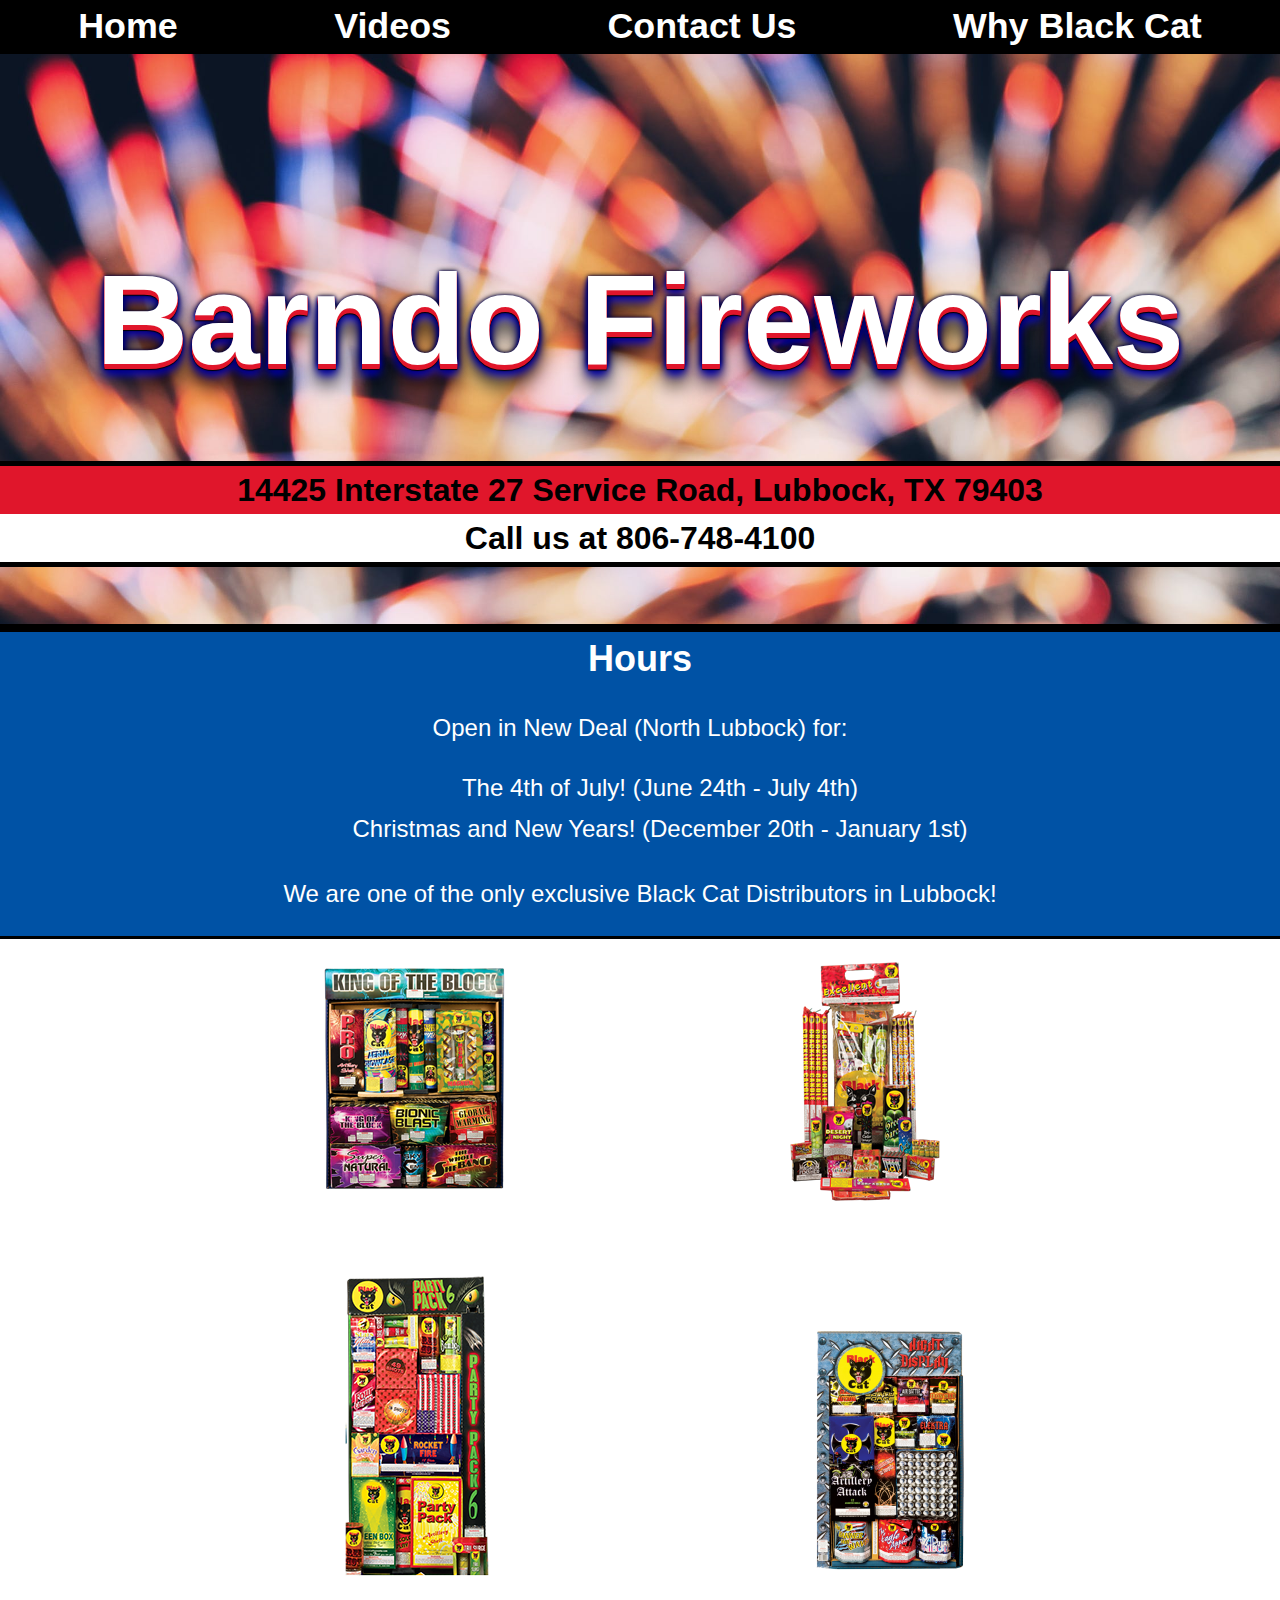
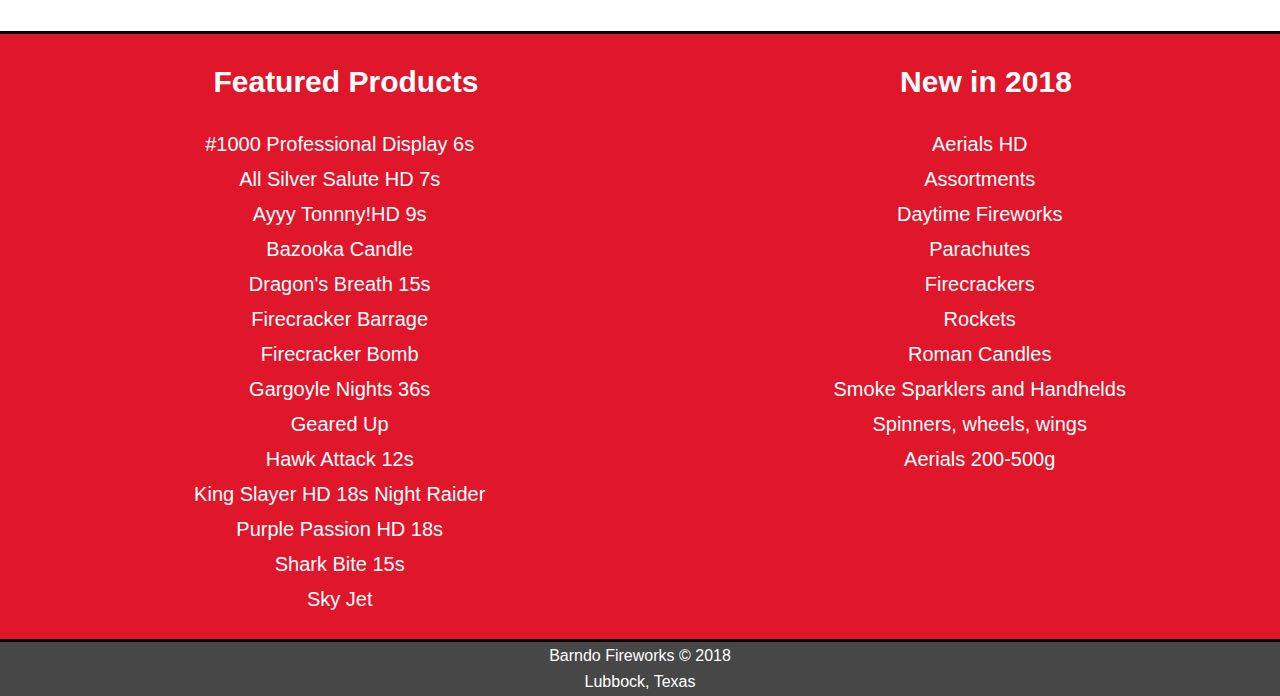
==== index.html @ 1c849bea "latest work on site" ====
<!DOCTYPE html>
<html>

<head>
    <title>Barndo Fireworks</title>
    <link rel="stylesheet" href="style.css">
    <link rel="stylesheet" href="normalize.css">
    <meta name="viewport" content="width=device-width">
</head>

<nav>
        <a href="index.html">Home</a>
         <a href="videos.html">Videos</a>
         <a href="contact.html">Contact Us</a>
         <a href="blackcat.html">Why Black Cat</a>
</nav>

<header class="main-header">
    <h1>Barndo Fireworks</h1>
    <span class="subtitle">14425 Interstate 27 Service Road, Lubbock, TX 79403</span>
    <span class="phone-number">Call us at 806-748-4100</span>

</header>

<body>

<!---Information Section-->
    <div class="info"> 
        <h3>Hours</h3> 
        <p>Open in New Deal (North Lubbock) for:</p>
        <ul>
            <li>The 4th of July! (June 24th - July 4th)</li>
            <li>Christmas and New Years! (December 20th - January 1st)</li>
        </ul>
        <p>We are one of the only exclusive Black Cat Distributors in Lubbock!</p>
    </div>
    
    <div class="firework-pics">
        <img src="img/firework1.png" alt="fireworks" class="firework1">
        <img src="img/firework2.png" alt="fireworks" class="firework2">
        <img src="img/firework3.png" alt="fireworks" class="firework3">
        <img src="img/firework4.png" alt="fireworks" class="firework4">
    </div>

    <div class="columns">

        <div class="featured">
            <h2>Featured Products</h2>
                <ul>
                    <li>#1000 Professional Display 6s</li>
                    <li>All Silver Salute HD 7s</li>
                    <li>Ayyy Tonnny!HD 9s </li>
                    <li>Bazooka Candle</li>
                    <li>Dragon's Breath 15s</li>
                    <li>Firecracker Barrage</li>
                    <li>Firecracker Bomb</li>
                    <li>Gargoyle Nights 36s</li>
                    <li>Geared Up</li>
                    <li>Hawk Attack 12s</li>
                    <li>King Slayer HD 18s Night Raider</li>
                    <li>Purple Passion HD 18s</li>
                    <li>Shark Bite 15s</li>
                    <li>Sky Jet</li>
                </ul>
        </div>

        <div class="new">
            <h2>New in 2018</h2>
                <ul>
                    <li>Aerials HD</li>
                    <li>Assortments</li>
                    <li>Daytime Fireworks</li>
                    <li>Parachutes</li>
                    <li>Firecrackers</li>
                    <li>Rockets</li>
                    <li>Roman Candles</li>
                    <li>Smoke Sparklers and Handhelds</li>
                    <li>Spinners, wheels, wings</li>
                    <li>Aerials 200-500g</li>
                </ul>
        </div>
</div>

    <footer>
            <p class="footer-text">Barndo Fireworks &copy; 2018</p>
            <p class="footer-text">Lubbock, Texas</p>
    </footer>
        

</body>

</html>
---- style.css ----
body {
    width: 100%;
    text-align: center;
    font: 1em/1.5 Calibri, Arial, sans-serif;
    display: flex; 
    flex-direction: column; 
    min-height: 100vh; 
}
.main-header {
    padding-top: 170px;
    margin: 0px;
    background: url('img/blurryfirework.jpeg') no-repeat center;
    background-size: cover;
    width: 100%;
    border-bottom: 0.5em solid black;

}

h1 {
    font-size: 5em;
    color: white;
    text-shadow: 0 1px 0 #E0162B,
                 0 2px 0 #E0162B,
                 0 3px 0 #E0162B,
                 0 4px 0 #E0162B,
                 0 5px 0 #E0162B,
                 0 6px 1px black,
                 0 0 5px black,
                 0 1px 3px blue,
                 0 3px 5px blue,
                 0 5px 10px black,
                 0 10px 10px blue,
                 0 20px 20px black;
  display: block; 
  margin-left: auto;
  margin-right: auto;
  margin-bottom: 0.355em; 
  }

  nav {
    background-color: black;
    font-size: 2em;
  }

 

  a {
    color: white;
    font-size: 1.12em;
    text-decoration: none;
    display: inline-block;
    font-weight: bold; 
  }

  .subtitle,
  .phone-number {
    font-weight: bold;
    font-size: 2em;
    display: block;
    
    
  }

  .subtitle {
    border-top: black solid 5px;
    background:#E0162B;
  }

  .phone-number {
    border-bottom: black solid 5px;
    background:white;
    margin-bottom: 2em;
  }

    h3 {
        font-size: 1.5em;
        margin: 0px; 
}
  .info {
    background: #0052A5;
    font-size: 1.5em; 
    border-bottom: 3px solid black; 
    color: white; 
  }
  .featured, 
  .new { 
    background: #E0162B; 
    font-size: 1.25em;
    border-top: 3px solid black; 
    border-bottom: 3px solid black; 
    color: white; 
  }

  h2 {
      text-align: center;
      margin-left: 1.75em;
  }

  li {
    display: block;
    padding-bottom: 5px;
  }

.firework1,
.firework2,
.firework3,
.firework4 {
    padding-left: 6em;
    padding-right: 6em;
    padding-top: 1em;
    padding-bottom: 3em;
}

footer {
    color: white;
    background-color: rgb(71, 71, 71); 
}

  .footer-text {
      margin: 2px;
  }



/* Contact Us Page Styles */

#contact_nav {
    font-size: 01em;

}

#contact_header {
    font-size: 0.6em;
    padding-top: 8em;
    margin-bottom: 0em; 
    height: 25em;
}

.column {
    display: flex;
    flex-direction: row; 
    flex-wrap: wrap; 

}
#map,
#contact_form {
flex: 1; 
background-color: #0052A5;
}

#map {
    border-right: black solid 2px;
}

#contact_form {
    flex: 1; 
    border-left: black solid 2px;
}

.column_title {
    padding-top: 1em; 
    color: white; 
}

fieldset {
    background: url('img/sparkler.jpeg') no-repeat center;
    width: 90%;
    margin: auto;  
}
input,
textarea {
    width: 40%;
    box-sizing: border-box; 
    margin: 4px;
    padding: 4px;
}
label {
    color: white; 
}

#submit_button {
    background-color: #E0162B;
    color: white; 
    margin-top: 1.5em;
}

#sparkler {
    width: 75%;
}

  /* Media Styles */

  @media (min-width: 769px) {
    .main-header { 
        height: 400px;

    }

    nav {
        display: flex; 
        flex-grow: 1; 
        flex-wrap: wrap; 

    }
    nav a {
        flex-grow: 1; 
    }
    
    h1 {
        font-size: 8em;
        margin-top: 0em;
    }

    .columns {
        display: flex; 
    }

    .featured,
    .new {
        flex-grow: 1; 

    }

  }

  @media (min-width: 200px) {

    nav {
        display: flex; 
    }
    nav a {
        flex-grow: 1; 
    }

  }
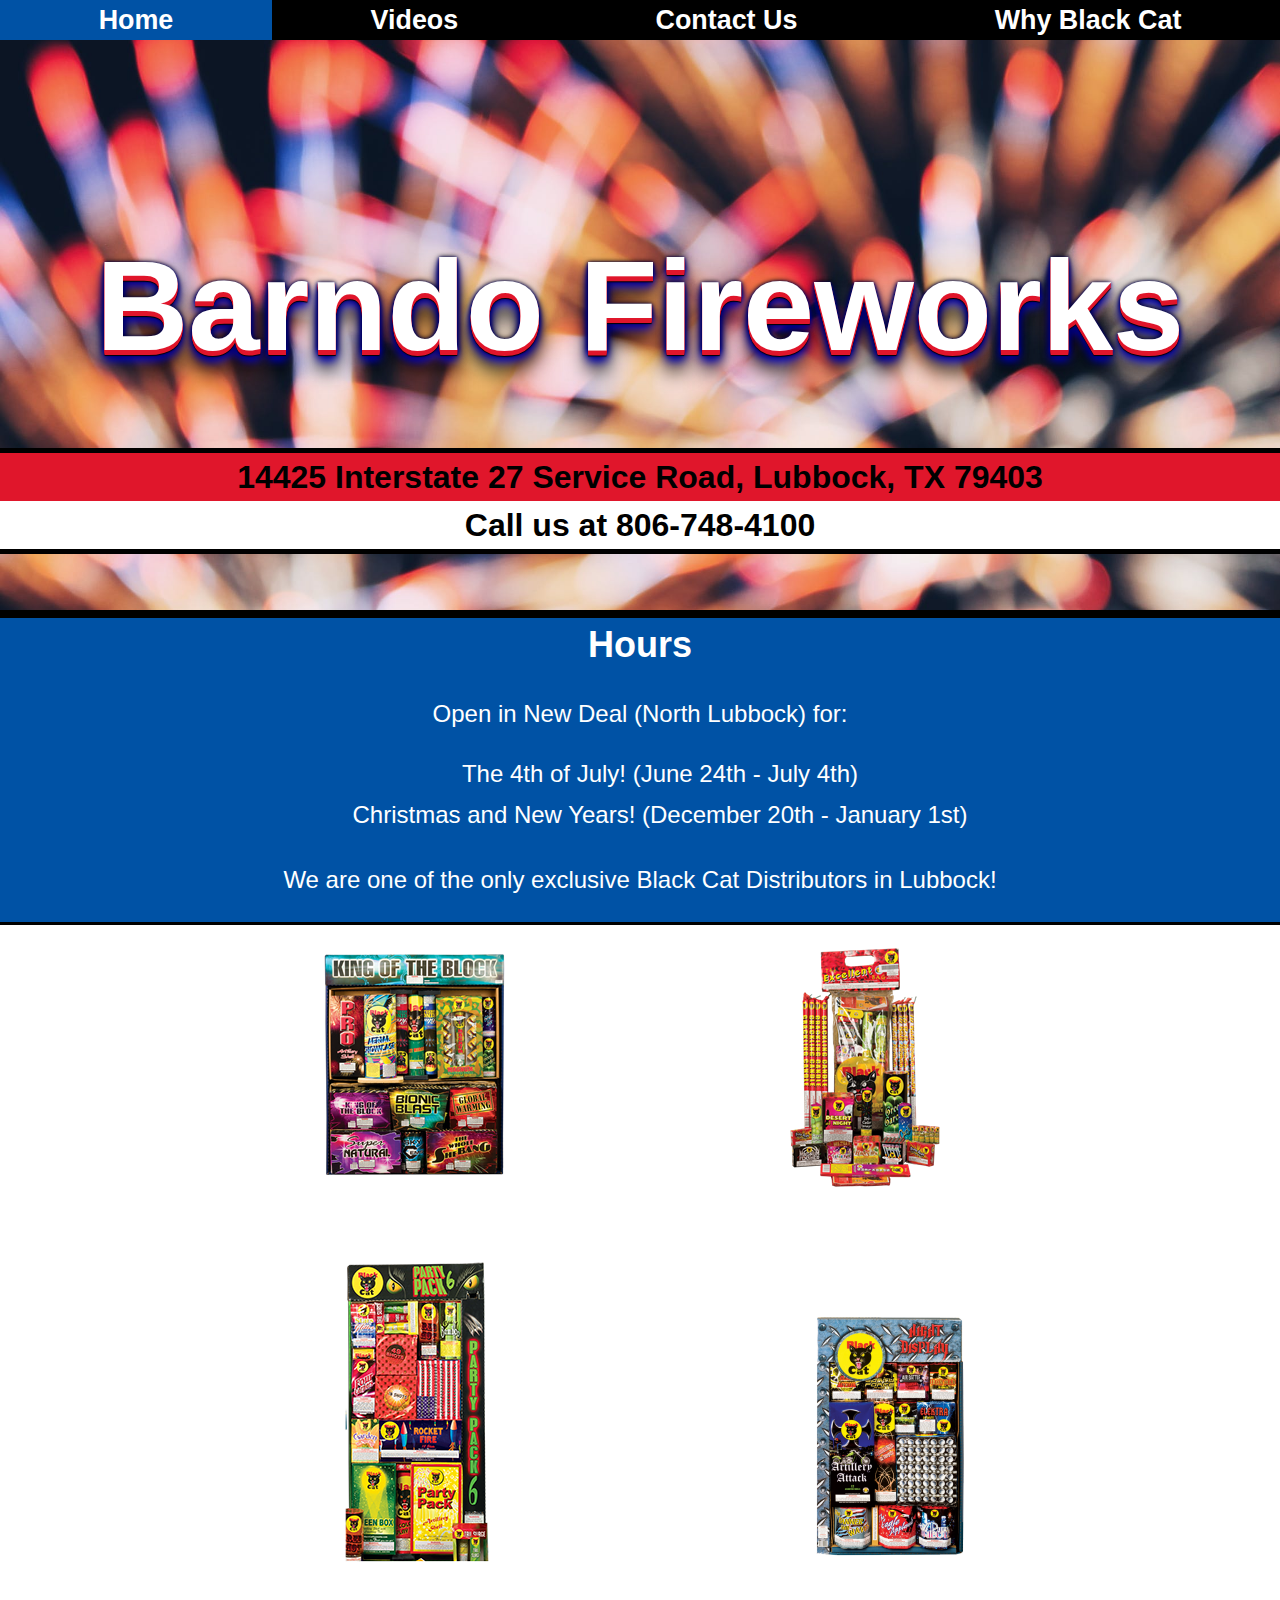
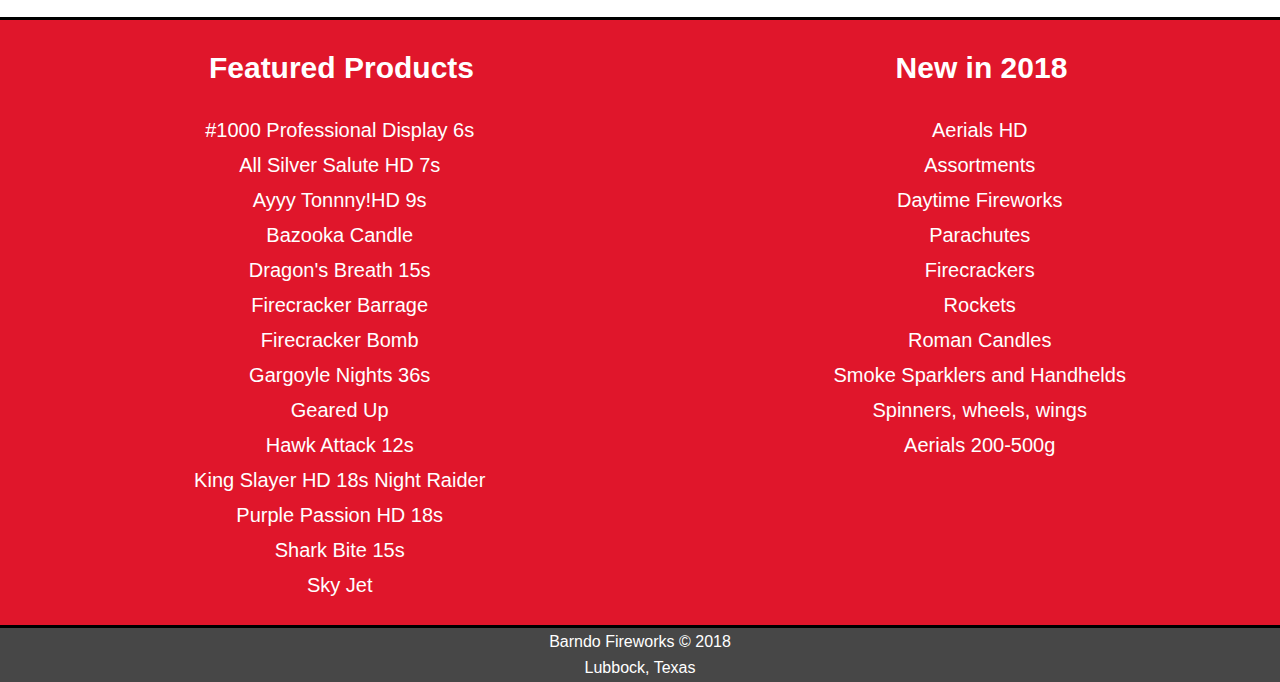
==== commit 56d3bdce: "Re-organized files" ====
--- a/index.html
+++ b/index.html
@@ -3,16 +3,16 @@
 
 <head>
     <title>Barndo Fireworks</title>
-    <link rel="stylesheet" href="style.css">
-    <link rel="stylesheet" href="normalize.css">
+    <link rel="stylesheet" href="CSS/style.css">
+    <link rel="stylesheet" href="CSS/normalize.css">
     <meta name="viewport" content="width=device-width">
 </head>
 
 <nav>
-        <a href="index.html">Home</a>
-         <a href="videos.html">Videos</a>
-         <a href="contact.html">Contact Us</a>
-         <a href="blackcat.html">Why Black Cat</a>
+        <a href="HTML/index.html">Home</a>
+         <a href="HTML/videos.html">Videos</a>
+         <a href="HTML/contact.html">Contact Us</a>
+         <a href="HTML/blackcat.html">Why Black Cat</a>
 </nav>
 
 <header class="main-header">
@@ -36,16 +36,16 @@
     </div>
     
     <div class="firework-pics">
-        <img src="img/firework1.png" alt="fireworks" class="firework1">
-        <img src="img/firework2.png" alt="fireworks" class="firework2">
-        <img src="img/firework3.png" alt="fireworks" class="firework3">
-        <img src="img/firework4.png" alt="fireworks" class="firework4">
+        <img src="img/firework1.png" alt="fireworks" id="firework1" class="grow">
+        <img src="img/firework2.png" alt="fireworks" id="firework2" class="grow">
+        <img src="img/firework3.png" alt="fireworks" id="firework3" class="grow">
+        <img src="img/firework4.png" alt="fireworks" id="firework4" class="grow">
     </div>
 
     <div class="columns">
 
         <div class="featured">
-            <h2>Featured Products</h2>
+            <h2 class="frontpage_h2_titles">Featured Products</h2>
                 <ul>
                     <li>#1000 Professional Display 6s</li>
                     <li>All Silver Salute HD 7s</li>
@@ -65,7 +65,7 @@
         </div>
 
         <div class="new">
-            <h2>New in 2018</h2>
+            <h2 class="frontpage_h2_titles">New in 2018</h2>
                 <ul>
                     <li>Aerials HD</li>
                     <li>Assortments</li>
--- a/CSS/style.css
+++ b/CSS/style.css
@@ -0,0 +1,276 @@
+
+body {
+    width: 100%;
+    text-align: center;
+    font: 1em/1.5 'Calibri', Arial, sans-serif;
+    display: flex; 
+    flex-direction: column; 
+    min-height: 100vh; 
+}
+.main-header {
+    padding-top: 170px;
+    margin: 0px;
+    background: url('../img/blurryfirework.jpeg') no-repeat center;
+    background-size: cover;
+    width: 100%;
+    border-bottom: 0.5em solid black;
+
+}
+
+h1 {
+    font-size: 5em;
+    color: white;
+    text-shadow: 0 1px 0 #E0162B,
+                 0 2px 0 #E0162B,
+                 0 3px 0 #E0162B,
+                 0 4px 0 #E0162B,
+                 0 5px 0 #E0162B,
+                 0 6px 1px black,
+                 0 0 5px black,
+                 0 1px 3px blue,
+                 0 3px 5px blue,
+                 0 5px 10px black,
+                 0 10px 10px blue,
+                 0 20px 20px black;
+  display: block; 
+  margin-left: auto;
+  margin-right: auto;
+  margin-bottom: 0.355em; 
+  }
+
+  nav {
+    background-color: black;
+    font-size: 1.5em;
+  }
+
+ 
+
+  a {
+    color: white;
+    font-size: 1.12em;
+    text-decoration: none;
+    display: inline-block;
+    font-weight: bold; 
+  }
+
+  a:hover {
+    background-color: #0052A5; 
+}
+
+  .subtitle,
+  .phone-number {
+    font-weight: bold;
+    font-size: 2em;
+    display: block;
+    
+    
+  }
+
+  .subtitle {
+    border-top: black solid 5px;
+    background:#E0162B;
+  }
+
+  .phone-number {
+    border-bottom: black solid 5px;
+    background:white;
+    margin-bottom: 2em;
+  }
+
+    h3 {
+        font-size: 1.5em;
+        margin: 0px; 
+}
+  .info {
+    background: #0052A5;
+    font-size: 1.5em; 
+    border-bottom: 3px solid black; 
+    color: white; 
+  }
+  .featured, 
+  .new { 
+    background: #E0162B; 
+    font-size: 1.25em;
+    border-top: 3px solid black; 
+    border-bottom: 3px solid black; 
+    color: white; 
+  }
+
+  .frontpage_h2_titles {
+      text-align: center;
+      margin-left: 1.45em;
+  }
+
+  li {
+    display: block;
+    padding-bottom: 5px;
+  }
+
+#firework1,
+#firework2,
+#firework3,
+#firework4 {
+    padding-left: 6em;
+    padding-right: 6em;
+    padding-top: 1em;
+    padding-bottom: 3em;
+}
+
+.grow:hover {
+    transform: scale(1.5);
+    transition-duration: 1.3s;
+}
+
+
+footer {
+    color: white;
+    background-color: rgb(71, 71, 71); 
+}
+
+  .footer-text {
+      margin: 2px;
+  }
+
+
+
+/* Contact Us Page Styles */
+
+#contact_nav {
+    font-size: 1.25em;
+
+}
+
+#contact_header {
+    font-size: 0.6em;
+    padding-top: 20em;
+
+    height: 25em;
+}
+
+.column {
+    display: flex;
+    flex-direction: row; 
+    flex-wrap: wrap; 
+
+}
+#map,
+#contact_form {
+flex: 1; 
+background-color: #0052A5;
+}
+
+#map {
+    border-right: black solid 2px;
+}
+
+#contact_form {
+    flex: 1; 
+    border-left: black solid 2px;
+}
+
+.column_title {
+    padding-top: 1em; 
+    color: white; 
+}
+
+fieldset {
+    background: url('../img/sparkler.jpeg') no-repeat center;
+    width: 90%;
+    margin: auto;  
+}
+input,
+textarea {
+    width: 40%;
+    box-sizing: border-box; 
+    margin: 4px;
+    padding: 4px;
+}
+label {
+    color: white; 
+}
+
+#submit_button {
+    background-color: #E0162B;
+    color: white; 
+    margin-top: 1.5em;
+}
+
+#sparkler {
+    width: 75%;
+}
+
+/* Why Black Cat Page Styles */
+
+#blackcat_nav {
+    margin-bottom: 0em; 
+}
+
+#blackcat_text {
+    text-align: left;
+    width: 60%; 
+    margin: auto; 
+    color: rgb(61, 61, 61); 
+}
+
+.blackcat_titles {
+    text-align: center; 
+}
+
+#blackcat_video {
+    margin: auto;
+    padding-top: 2em; 
+    padding-bottom: 1em; 
+    
+}
+
+
+
+
+
+
+
+/* Media Styles */
+
+  @media (min-width: 769px) {
+    .main-header { 
+        height: 400px;
+
+    }
+
+    nav {
+        display: flex; 
+        flex-grow: 1; 
+        flex-wrap: wrap; 
+
+    }
+    nav a {
+        flex-grow: 1; 
+    }
+    
+    h1 {
+        font-size: 8em;
+        margin-top: 0em;
+    }
+
+    .columns {
+        display: flex; 
+    }
+
+    .featured,
+    .new {
+        flex-grow: 1; 
+
+    }
+
+  }
+
+  @media (min-width: 200px) {
+
+    nav {
+        display: flex; 
+    }
+    nav a {
+        flex-grow: 1; 
+    }
+
+  }